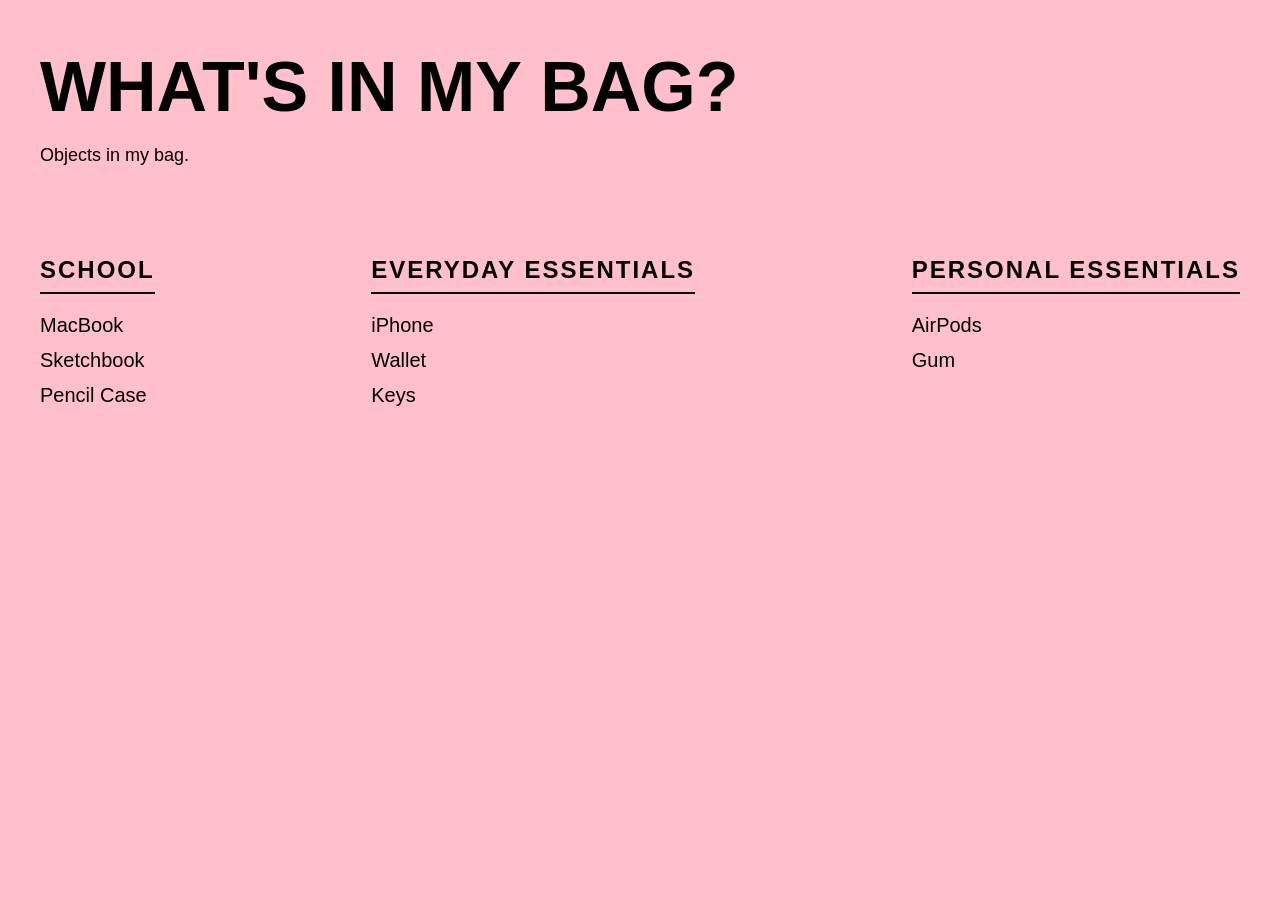
==== index.html @ 926e520e "Update website" ====
<!DOCTYPE html>
<html>

<head>
    <title>What's In My Bag?</title>
<link rel="stylesheet" href="style.css"></head>

<body>

    <h1>WHAT'S IN MY BAG?</h1>

    <p>Objects in my bag.</p>
<div class="categories">
   
    <div class="category">
<h2>SCHOOL</h2>

<ul>
    <li><a href="macbook.html">MacBook</a></li>
    <li><a href="sketchbook.html">Sketchbook</a></li>
    <li><a href="pencilcase.html">Pencil Case</a></li>
</ul>

</div>
<div class="category">
<h2>EVERYDAY ESSENTIALS</h2>

<ul>
    <li><a href="iphone.html">iPhone</a></li>
    <li><a href="wallet.html">Wallet</a></li>
    <li><a href="keys.html">Keys</a></li>
</ul>
</div>
<div class="category">
    <h2>PERSONAL ESSENTIALS</h2>
<ul>
    <li><a href="airpods.html">AirPods</a></li>
    <li><a href="gum.html">Gum</a></li>
</ul>

</div>

</body>

</html>
---- style.css ----
body {
    background-color: pink;
    font-family: Arial, sans-serif;
    color: black;
    margin: 40px;
}

h1 {
    font-size: 70px;
    margin-bottom: 5px;
}

p {
    font-size: 18px;
    margin-bottom: 50px;
}

h2 {
    font-size: 24px;
    margin-top: 40px;
}

ul {
    list-style: none;
    padding: 0;
}

li {
    margin: 12px 0;
}

a {
    color: rgb(0, 0, 227);
    font-size: 20px;
}

.categories {
    display: flex;
    gap: 80px;
}
.categories {
    display: flex;
}
.categories {
    display: flex;
    justify-content: space-between;
}
a {
    color: black;
    text-decoration: none;
}
a:hover {
    color: white
}
.back-link {
    margin-top: 80px;
    font-size: 16px;
}
img {
    width: 400px;
    height: auto;
}
img {
    width: 300px;
    height: auto;
}
img {
    width: 300px;
    height: auto;
    margin: 20px 0;
    border-radius: 12px;
    transition: transform 0.3s ease;
}
img:hover {
    transform: scale(1.00);
}
.category h2 {
    font-size: 24px;
    text-transform: uppercase;
    letter-spacing: 2px;
    border-bottom: 2px solid black;
    padding-bottom: 8px;
}
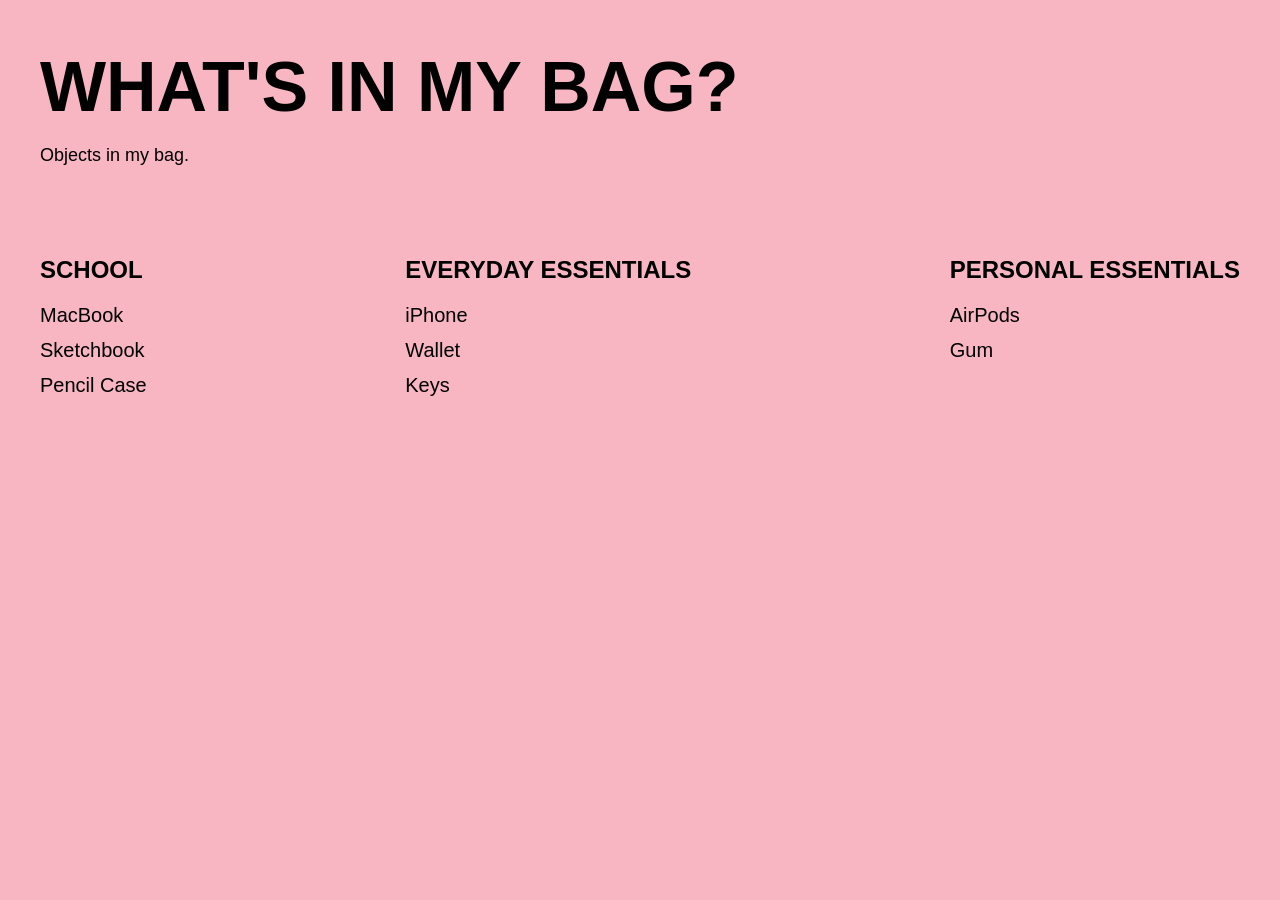
==== commit 5f8cf67d: "Refresh CSS" ====
--- a/index.html
+++ b/index.html
@@ -3,7 +3,7 @@
 
 <head>
     <title>What's In My Bag?</title>
-<link rel="stylesheet" href="style.css"></head>
+<link rel="stylesheet" href="style.css?v=2">
 
 <body>
 
--- a/style.css
+++ b/style.css
@@ -1,5 +1,5 @@
 body {
-    background-color: pink;
+    background-color: #f7b6c2;
     font-family: Arial, sans-serif;
     color: black;
     margin: 40px;
@@ -71,13 +71,4 @@
     border-radius: 12px;
     transition: transform 0.3s ease;
 }
-img:hover {
-    transform: scale(1.00);
-}
-.category h2 {
-    font-size: 24px;
-    text-transform: uppercase;
-    letter-spacing: 2px;
-    border-bottom: 2px solid black;
-    padding-bottom: 8px;
-}+
